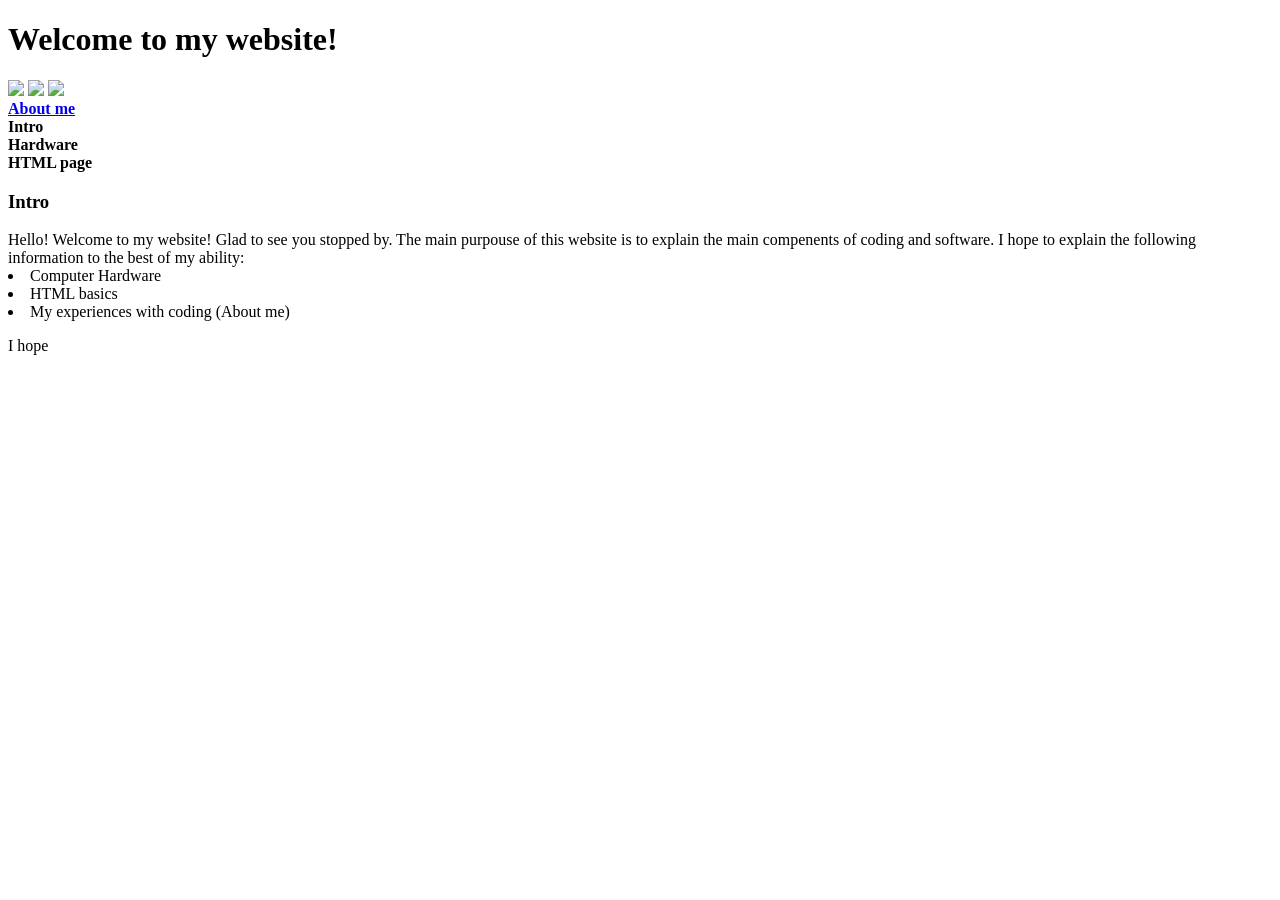
==== intro.html @ bc9f7713 "message" ====
<!DOCTYPE html>
<html>
	<head>
		<link type="text/css" rel="stylesheet" href="stylesheet.css"/>
		<title> Nick's Site</title>
	</head>
	<body>
	<h1> Welcome to my website!</h1>
	<div>
	<img src="http://www.animatedgif.net/welcome/btwelcome1_e0.gif">
	<img src="http://www.animatedgif.net/welcome/btwelcome1_e0.gif">
		<img src="http://www.animatedgif.net/welcome/btwelcome1_e0.gif">
	
	<div id= "side"> </div>
	<div>
	
    <div id="one"> <a href ="http://www.pinterest.com/climatecentral/really-cool-pics/"> <strong> About me </strong> </a> </div>
    <div id="two"> <strong> Intro </strong> </div>
    <div id="three"> <strong> Hardware </strong> </div>
    <div id="four"> <strong> HTML page </strong> </div>
        <div id="five"> <h3>Intro</h3> Hello! Welcome to my website! Glad to see you stopped by.
    	The main purpouse of this website is to explain the main compenents of coding and software. I hope to explain the following information to the best of my ability:
    	<ul:>
    	<li> Computer Hardware
    	<li> HTML basics
    	<li> My experiences with coding (About me)
    	</ul>
    	</li>
    	</p>
    I hope
    	</div>
    <div>
    	<p style="font-family: cursive"></p>
	</body>
</html>
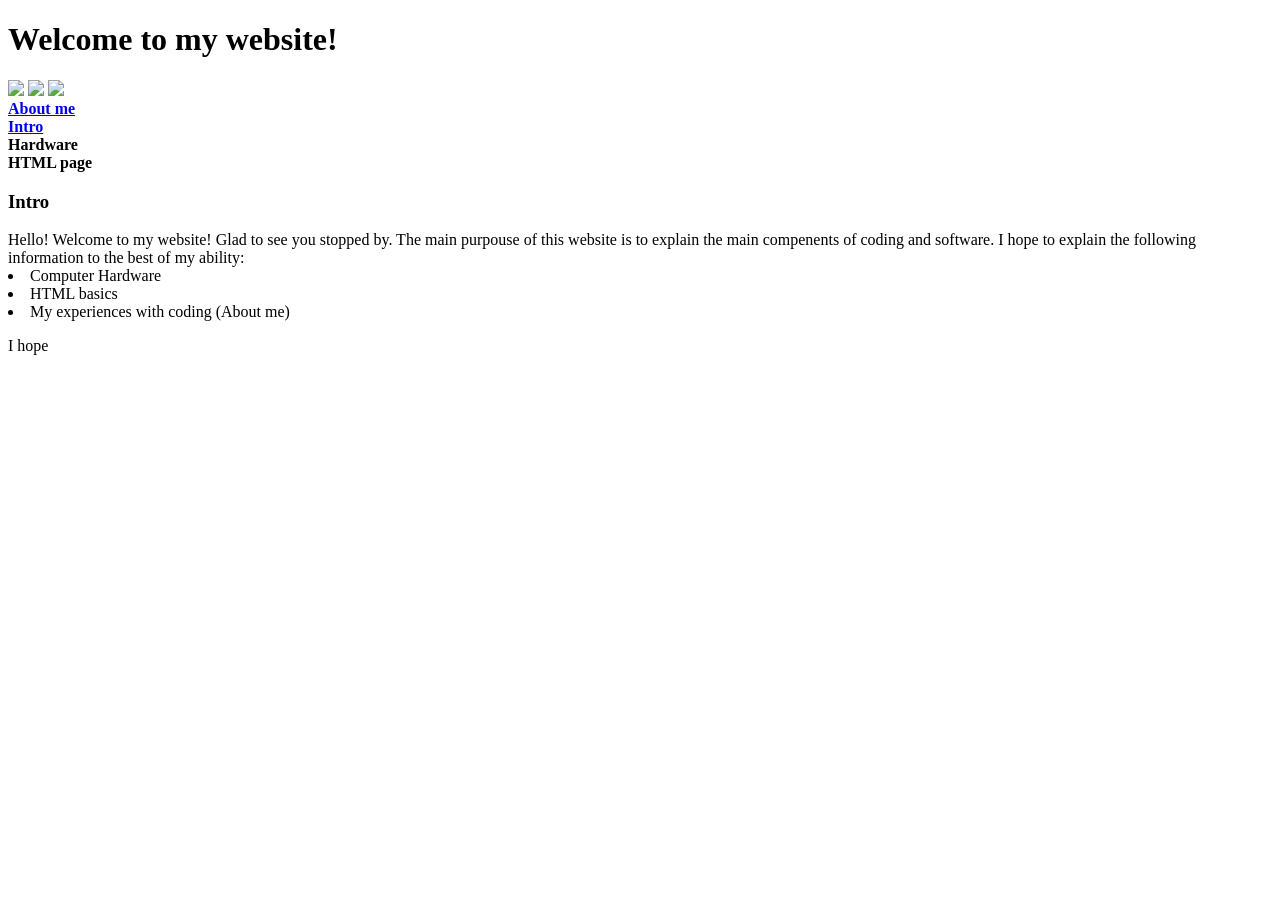
==== commit f396e1d4: "message" ====
--- a/intro.html
+++ b/intro.html
@@ -6,30 +6,41 @@
 	</head>
 	<body>
 	<h1> Welcome to my website!</h1>
-	<div>
+	<div> 
 	<img src="http://www.animatedgif.net/welcome/btwelcome1_e0.gif">
 	<img src="http://www.animatedgif.net/welcome/btwelcome1_e0.gif">
 		<img src="http://www.animatedgif.net/welcome/btwelcome1_e0.gif">
 	
 	<div id= "side"> </div>
-	<div>
 	
-    <div id="one"> <a href ="http://www.pinterest.com/climatecentral/really-cool-pics/"> <strong> About me </strong> </a> </div>
-    <div id="two"> <strong> Intro </strong> </div>
-    <div id="three"> <strong> Hardware </strong> </div>
-    <div id="four"> <strong> HTML page </strong> </div>
-        <div id="five"> <h3>Intro</h3> Hello! Welcome to my website! Glad to see you stopped by.
+
+
+
+		<div id="navbar"> <div id="one"> <a href ="http://www.pinterest.com/climatecentral/really-cool-pics/"> <strong> About me </strong> </a> </div>
+		
+<div id="two"> <strong> <a href=http://10.8.16.42/nicholass/intropage.html>  Intro </strong> </a> </div> <div id="three"> <strong> Hardware </strong> </div>   <div id="four"> <strong> HTML page </strong> </div>     </div>
+	
+    
+    
+    
+        <div id="five"> <h3>Intro</h3> Hello! Welcome to my
+	
+     website! Glad to see you stopped by.
     	The main purpouse of this website is to explain the main compenents of coding and software. I hope to explain the following information to the best of my ability:
     	<ul:>
     	<li> Computer Hardware
     	<li> HTML basics
-    	<li> My experiences with coding (About me)
+    	<li> My experiences with coding (About me) 
     	</ul>
     	</li>
-    	</p>
+    	</p> 
     I hope
     	</div>
     <div>
     	<p style="font-family: cursive"></p>
 	</body>
-</html>+</html>
+
+
+
+
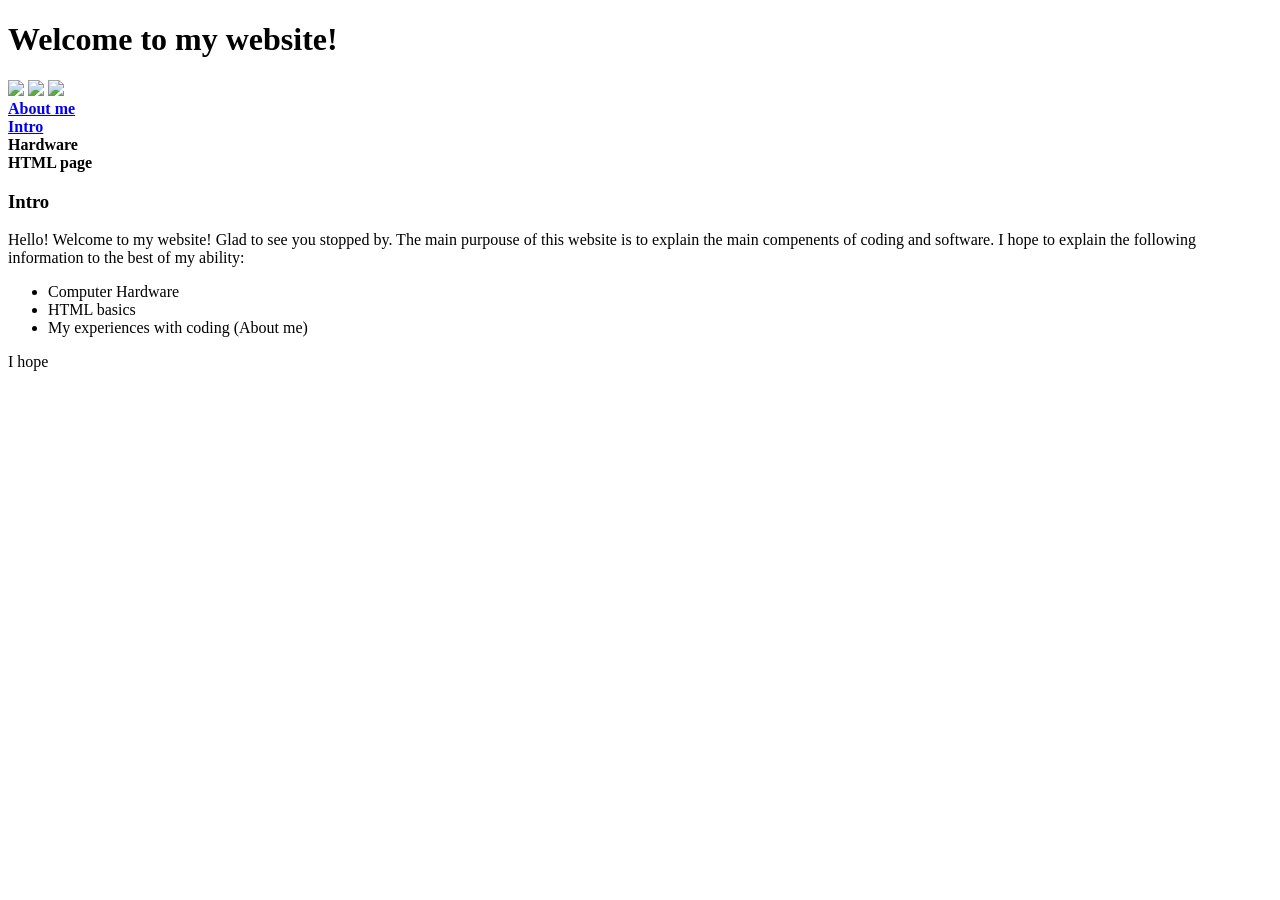
==== commit cf275e81: "Updated index.html to match current version. need to fix tabbing.  div currently missing" ====
--- a/intro.html
+++ b/intro.html
@@ -7,18 +7,22 @@
 	<body>
 	<h1> Welcome to my website!</h1>
 	<div> 
-	<img src="http://www.animatedgif.net/welcome/btwelcome1_e0.gif">
-	<img src="http://www.animatedgif.net/welcome/btwelcome1_e0.gif">
+	    <img src="http://www.animatedgif.net/welcome/btwelcome1_e0.gif">
+	    <img src="http://www.animatedgif.net/welcome/btwelcome1_e0.gif">
 		<img src="http://www.animatedgif.net/welcome/btwelcome1_e0.gif">
 	
-	<div id= "side"> </div>
+	    <div id= "side"> </div>
 	
 
 
 
-		<div id="navbar"> <div id="one"> <a href ="http://www.pinterest.com/climatecentral/really-cool-pics/"> <strong> About me </strong> </a> </div>
+		<div id="navbar"> 
+		    <div id="one"> 
+		        <a href ="http://www.pinterest.com/climatecentral/really-cool-pics/"> <strong> About me </strong> </a> 
+		            
+		    </div>
 		
-<div id="two"> <strong> <a href=http://10.8.16.42/nicholass/intropage.html>  Intro </strong> </a> </div> <div id="three"> <strong> Hardware </strong> </div>   <div id="four"> <strong> HTML page </strong> </div>     </div>
+            <div id="two"> <a href=http://10.8.16.42/nicholass/intropage.html> <strong> Intro </strong> </a> </div> <div id="three"> <strong> Hardware </strong> </div>   <div id="four"> <strong> HTML page </strong> </div>     </div>
 	
     
     
@@ -27,17 +31,18 @@
 	
      website! Glad to see you stopped by.
     	The main purpouse of this website is to explain the main compenents of coding and software. I hope to explain the following information to the best of my ability:
-    	<ul:>
-    	<li> Computer Hardware
-    	<li> HTML basics
-    	<li> My experiences with coding (About me) 
+    	<ul>
+    	    <li> Computer Hardware</li>
+    	    <li> HTML basics</li>
+    	    <li> My experiences with coding (About me)</li> 
     	</ul>
-    	</li>
-    	</p> 
-    I hope
+    	
+    	<p>  I hope </p>
     	</div>
     <div>
     	<p style="font-family: cursive"></p>
+    </div>	
+    	
 	</body>
 </html>
 
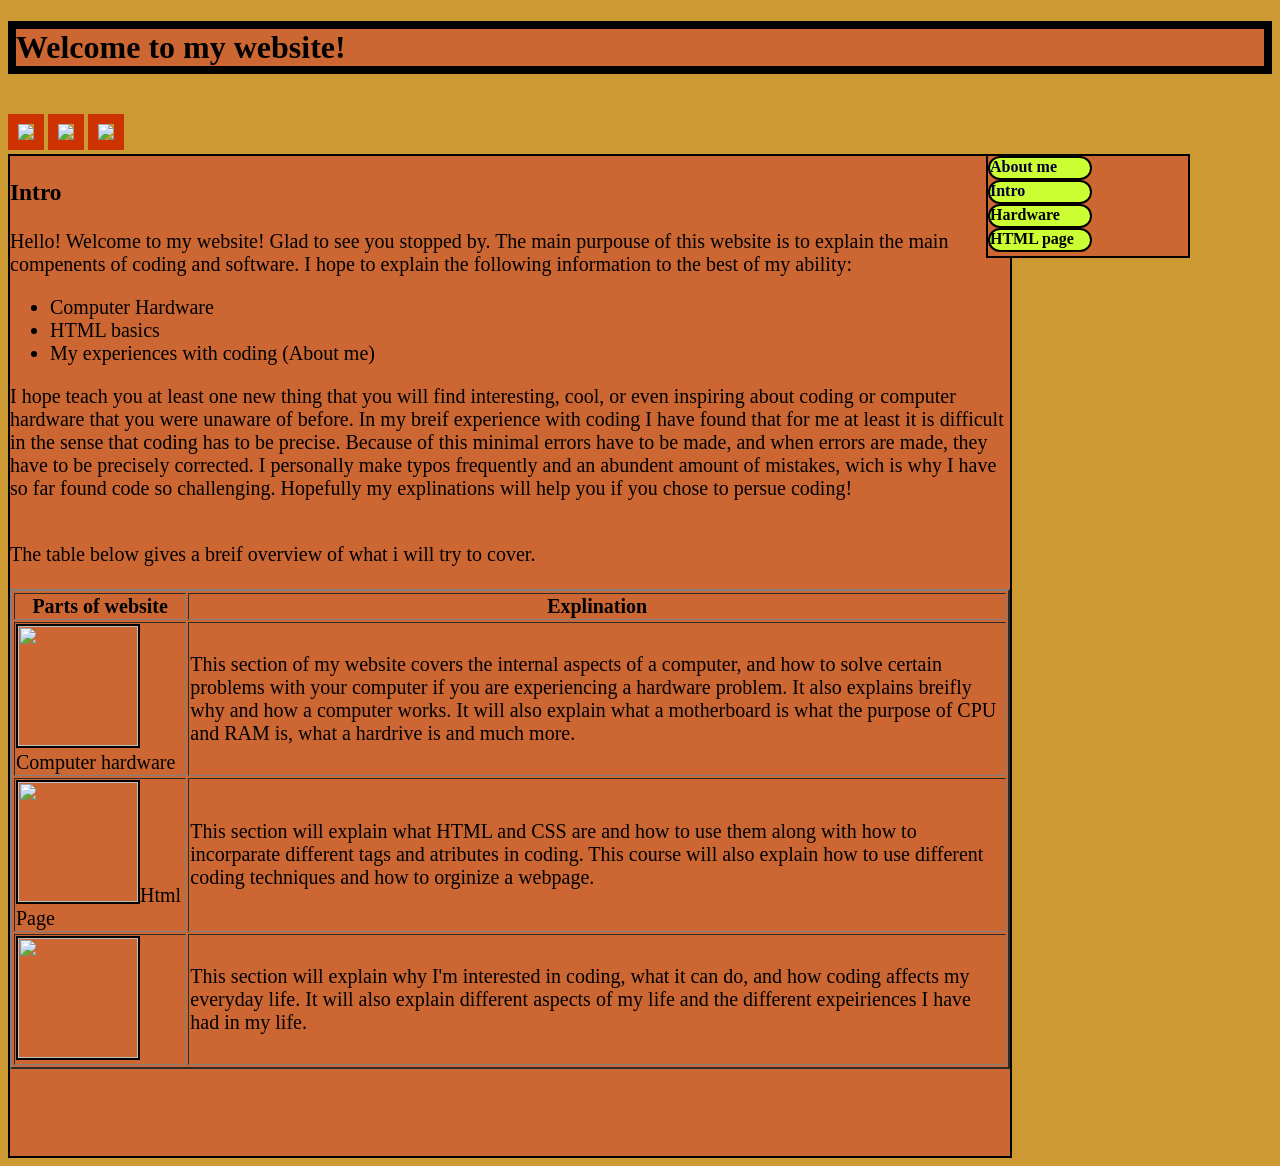
==== commit 8bb3c399: "message" ====
--- a/intro.html
+++ b/intro.html
@@ -1,12 +1,12 @@
 <!DOCTYPE html>
 <html>
 	<head>
-		<link type="text/css" rel="stylesheet" href="stylesheet.css"/>
+		<link rel="stylesheet" type="text/css"  href="intro.css" />
 		<title> Nick's Site</title>
 	</head>
 	<body>
 	<h1> Welcome to my website!</h1>
-	<div> 
+	<br /> 
 	    <img src="http://www.animatedgif.net/welcome/btwelcome1_e0.gif">
 	    <img src="http://www.animatedgif.net/welcome/btwelcome1_e0.gif">
 		<img src="http://www.animatedgif.net/welcome/btwelcome1_e0.gif">
@@ -37,15 +37,40 @@
     	    <li> My experiences with coding (About me)</li> 
     	</ul>
     	
-    	<p>  I hope </p>
+    	<p>  I hope teach you at least one new thing that you will find interesting, cool, or even inspiring about coding or computer hardware that you were unaware of before. In my breif experience with coding I have found that for me at least it is difficult in the sense that coding has to be precise. Because of this minimal errors have to be made, and when errors are made, they have to be precisely corrected. I personally make typos frequently and an abundent amount of mistakes, wich is why I have so far found code so challenging. Hopefully my explinations will help you if you chose to persue coding!   </p>
+    <br /> 
+    	The table below gives a breif overview of what i will try to cover.
+    	    <br /> 
+    	    <table border="2px">
+    	         <tr>
+    	         <th>Parts of website</th>
+    	        <th>Explination</th>
+    	        </tr>
+    	       
+    	        <tbody>
+    	            <tr> 
+    	            <td>  <img src="http://blog.hostonnet.com/wp-content/uploads/2014/08/Desktop-Computer.jpg">
+    	            Computer hardware  </td>
+    	             <td> This section of my website covers the internal aspects of a computer, and how to solve certain problems with your computer if you are experiencing a hardware problem. It also explains breifly why and how a computer works. It will also explain what a motherboard is what the purpose of CPU and RAM is, what a hardrive is and much more. </td>
+    	             
+    	             <tr>
+    	                 <td> <img src="http://www.fbi.gov/news/stories/2010/january/grid_012210/image/computer-code">Html Page </td>
+    	                 <td> This section will explain what HTML and CSS are and how to use them along with how to incorparate different tags and atributes in coding. This course will also explain how to use different coding techniques and how to orginize a webpage. </td>
+    	             </tr>
+    	             <tr>  
+    	             <td> <img src= "http://www.wpclipart.com/smiley/simple_smiley/outlined_yellow_smiley/face_icon_cool.png">  </td>
+    	                 <td> This section will explain why I'm interested in coding, what it can do, and how coding affects my everyday life. It will also explain different aspects of my life and the different expeiriences I have had in my life.</td>
+    	             </tr>
+    	    </tbody>
+    	    <br />
+    	  
     	</div>
-    <div>
-    	<p style="font-family: cursive"></p>
-    </div>	
     	
-	</body>
-</html>
+    	
+    	
 
+	</body>  
+	    
 
-
-
+    
+</html>
--- a/intro.css
+++ b/intro.css
@@ -0,0 +1,71 @@
+img {height:200px; width:410; text-align:center; border: 10px solid #CC3300}
+body { background-color:#CC9933}
+
+
+#one{
+	height: 20px;
+	width: 100px;
+	border: 2px solid black;
+	background-color: #CCFF33;
+	border-radius: 100px;
+}
+
+#two{
+	height: 20px;
+	width: 100px;
+	border: 2px solid black;
+	background-color: #CCFF33 ;
+	border-radius: 100px;
+
+	
+}
+#three{
+	height: 20px;
+	width: 100px;
+	border: 2px solid black;
+	background-color: #CCFF33 ;
+	border-radius: 100px;
+
+}
+
+#four{
+	height: 20px;
+	width: 100px;
+	border: 2px solid black;
+	background-color: #CCFF33 ;
+	border-radius: 100px;
+	
+
+}
+
+#five{
+	height: 1000px;
+	width: 1000px;
+	border: 2px solid black;
+	background-color:#CC6633;
+	display:inline-block;
+	font-size: 20px}
+
+a {color:#000033; text-decoration:none}
+p { text-align: left}
+a:hover {color:#CC3300}
+
+h1 {border: 8px solid black;
+background-color: #CC6633}
+
+
+#navbar {
+	
+	
+	right:7%;
+	margin-left:-254px;
+	position: fixed;
+	height: 100px;
+	width: 200px;
+	border: 2px solid black;
+	background-color: #CC6633 ;
+	display:inline-block;
+
+	margin-top: -10}
+
+	td> img { width:120px; height:120px; text-align: left; border: 2px solid black;}
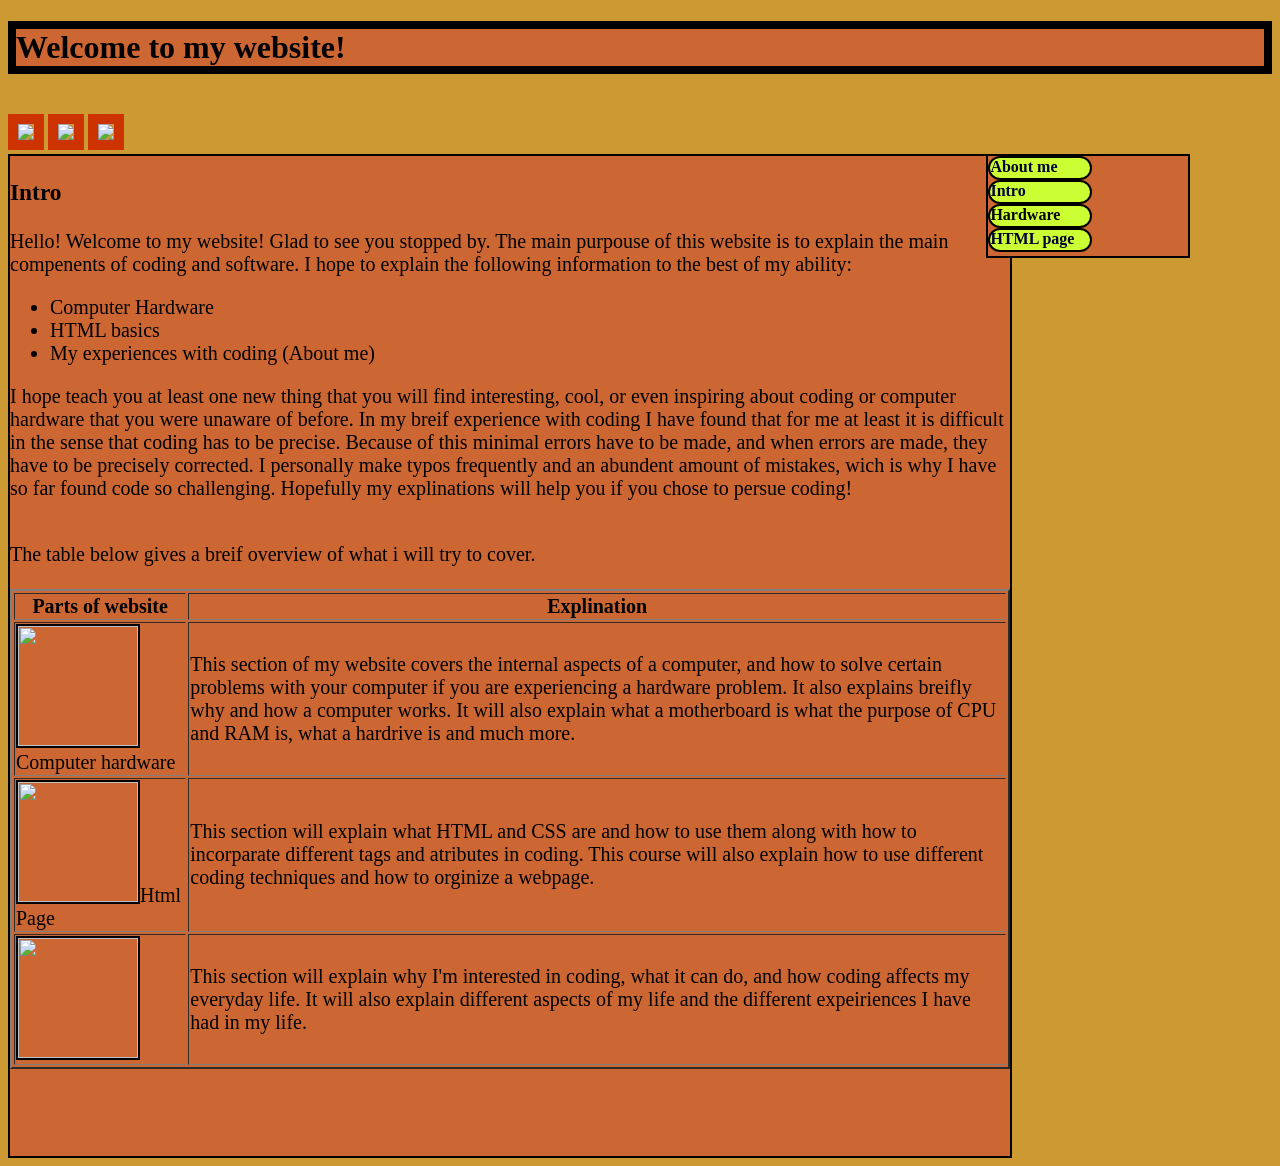
==== commit 0667aea9: "Hi future nick, fu, JK" ====
--- a/intro.html
+++ b/intro.html
@@ -6,7 +6,7 @@
 	</head>
 	<body>
 	<h1> Welcome to my website!</h1>
-	<br /> 
+	<br />
 	    <img src="http://www.animatedgif.net/welcome/btwelcome1_e0.gif">
 	    <img src="http://www.animatedgif.net/welcome/btwelcome1_e0.gif">
 		<img src="http://www.animatedgif.net/welcome/btwelcome1_e0.gif">
@@ -16,13 +16,15 @@
 
 
 
-		<div id="navbar"> 
-		    <div id="one"> 
-		        <a href ="http://www.pinterest.com/climatecentral/really-cool-pics/"> <strong> About me </strong> </a> 
+		<div id="navbar">
+		    <div id="one">
+		        <a href = > <strong> About me </strong> </a>
 		            
 		    </div>
 		
-            <div id="two"> <a href=http://10.8.16.42/nicholass/intropage.html> <strong> Intro </strong> </a> </div> <div id="three"> <strong> Hardware </strong> </div>   <div id="four"> <strong> HTML page </strong> </div>     </div>
+            <div id="two"> <a href="http://unkka60dc6f8.nsanguinetti.koding.io/intro.html"> <strong> Intro </strong> </a> </div> 
+            <div id="three"> <strong> Hardware </strong> </div>  
+            <div id="four"> <a href="http://unkka60dc6f8.nsanguinetti.koding.io/Html.html"> <strong> HTML page </strong> </a> </div>     </div>
 	
     
     
@@ -34,13 +36,13 @@
     	<ul>
     	    <li> Computer Hardware</li>
     	    <li> HTML basics</li>
-    	    <li> My experiences with coding (About me)</li> 
+    	    <li> My experiences with coding (About me)</li>
     	</ul>
     	
     	<p>  I hope teach you at least one new thing that you will find interesting, cool, or even inspiring about coding or computer hardware that you were unaware of before. In my breif experience with coding I have found that for me at least it is difficult in the sense that coding has to be precise. Because of this minimal errors have to be made, and when errors are made, they have to be precisely corrected. I personally make typos frequently and an abundent amount of mistakes, wich is why I have so far found code so challenging. Hopefully my explinations will help you if you chose to persue coding!   </p>
-    <br /> 
+    <br />
     	The table below gives a breif overview of what i will try to cover.
-    	    <br /> 
+    	    <br />
     	    <table border="2px">
     	         <tr>
     	         <th>Parts of website</th>
@@ -48,7 +50,7 @@
     	        </tr>
     	       
     	        <tbody>
-    	            <tr> 
+    	            <tr>
     	            <td>  <img src="http://blog.hostonnet.com/wp-content/uploads/2014/08/Desktop-Computer.jpg">
     	            Computer hardware  </td>
     	             <td> This section of my website covers the internal aspects of a computer, and how to solve certain problems with your computer if you are experiencing a hardware problem. It also explains breifly why and how a computer works. It will also explain what a motherboard is what the purpose of CPU and RAM is, what a hardrive is and much more. </td>
@@ -57,7 +59,7 @@
     	                 <td> <img src="http://www.fbi.gov/news/stories/2010/january/grid_012210/image/computer-code">Html Page </td>
     	                 <td> This section will explain what HTML and CSS are and how to use them along with how to incorparate different tags and atributes in coding. This course will also explain how to use different coding techniques and how to orginize a webpage. </td>
     	             </tr>
-    	             <tr>  
+    	             <tr>
     	             <td> <img src= "http://www.wpclipart.com/smiley/simple_smiley/outlined_yellow_smiley/face_icon_cool.png">  </td>
     	                 <td> This section will explain why I'm interested in coding, what it can do, and how coding affects my everyday life. It will also explain different aspects of my life and the different expeiriences I have had in my life.</td>
     	             </tr>
@@ -69,7 +71,7 @@
     	
     	
 
-	</body>  
+	</body>
 	    
 
     
--- a/intro.css
+++ b/intro.css
@@ -10,23 +10,27 @@
 	border-radius: 100px;
 }
 
+#one{ transition:all .8s ease;} #one:hover{background-color:#336666;}
+
 #two{
 	height: 20px;
 	width: 100px;
 	border: 2px solid black;
 	background-color: #CCFF33 ;
 	border-radius: 100px;
+}
+#two{ transition:all .8s ease;} #two:hover{background-color:#336666;}
 
-	
-}
+
 #three{
 	height: 20px;
 	width: 100px;
 	border: 2px solid black;
 	background-color: #CCFF33 ;
 	border-radius: 100px;
+}
 
-}
+#three{ transition:all .8s ease;} #three:hover{background-color:#336666;}
 
 #four{
 	height: 20px;
@@ -34,9 +38,9 @@
 	border: 2px solid black;
 	background-color: #CCFF33 ;
 	border-radius: 100px;
-	
+}
+#four{ transition:all .8s ease;} #four:hover{background-color:#336666;}
 
-}
 
 #five{
 	height: 1000px;
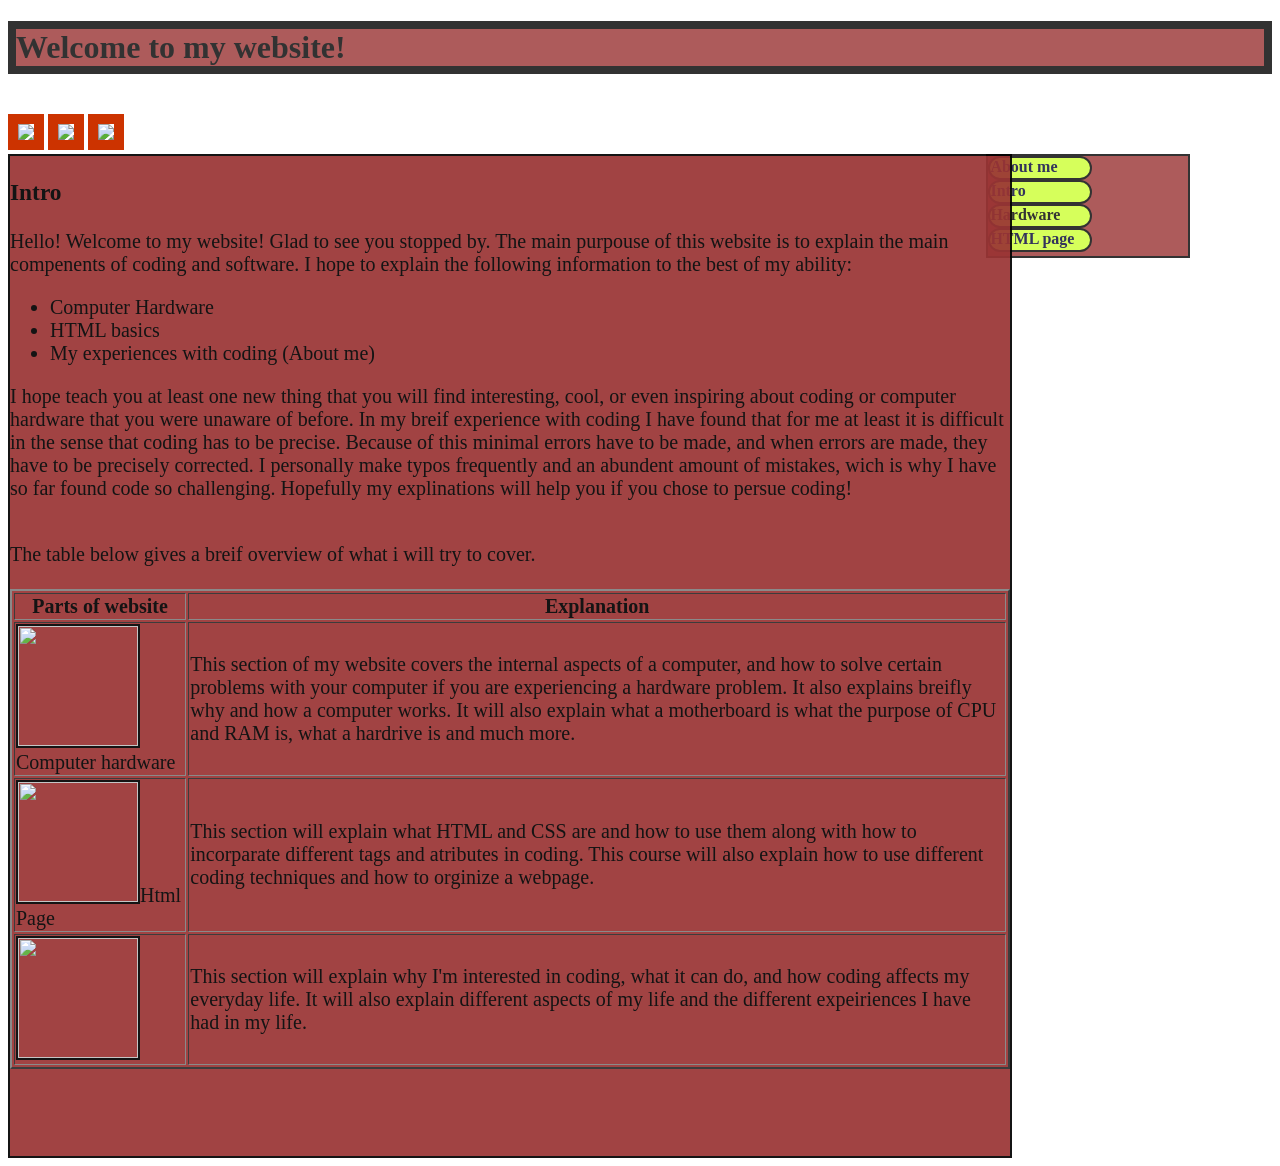
==== commit 08200dd2: "I WANT TO DELETE ALL OF YOUR CODE NICK -sincerely Jonas" ====
--- a/intro.html
+++ b/intro.html
@@ -29,7 +29,7 @@
     
     
     
-        <div id="five"> <h3>Intro</h3> Hello! Welcome to my
+        <div id="five" > <h3>Intro</h3> Hello! Welcome to my
 	
      website! Glad to see you stopped by.
     	The main purpouse of this website is to explain the main compenents of coding and software. I hope to explain the following information to the best of my ability:
@@ -46,7 +46,7 @@
     	    <table border="2px">
     	         <tr>
     	         <th>Parts of website</th>
-    	        <th>Explination</th>
+    	        <th>Explanation</th>
     	        </tr>
     	       
     	        <tbody>
--- a/intro.css
+++ b/intro.css
@@ -1,12 +1,13 @@
 img {height:200px; width:410; text-align:center; border: 10px solid #CC3300}
-body { background-color:#CC9933}
+body {background-image: url("http://www.loschavezmexicangrille.com/wp-content/uploads/2013/01/website-background-full-hd-backgrounds-vintage-red-661979.jpg");
+}
 
 
 #one{
 	height: 20px;
 	width: 100px;
 	border: 2px solid black;
-	background-color: #CCFF33;
+	background-color:#CCFF33;
 	border-radius: 100px;
 }
 
@@ -46,8 +47,9 @@
 	height: 1000px;
 	width: 1000px;
 	border: 2px solid black;
-	background-color:#CC6633;
+	background-color: #993333;
 	display:inline-block;
+	opacity: 0.92 ;
 	font-size: 20px}
 
 a {color:#000033; text-decoration:none}
@@ -55,7 +57,7 @@
 a:hover {color:#CC3300}
 
 h1 {border: 8px solid black;
-background-color: #CC6633}
+background-color: #993333 ; opacity: 0.8}
 
 
 #navbar {
@@ -67,9 +69,9 @@
 	height: 100px;
 	width: 200px;
 	border: 2px solid black;
-	background-color: #CC6633 ;
+	background-color: #993333 ;
+	opacity: 0.8;
 	display:inline-block;
-
 	margin-top: -10}
 
 	td> img { width:120px; height:120px; text-align: left; border: 2px solid black;}
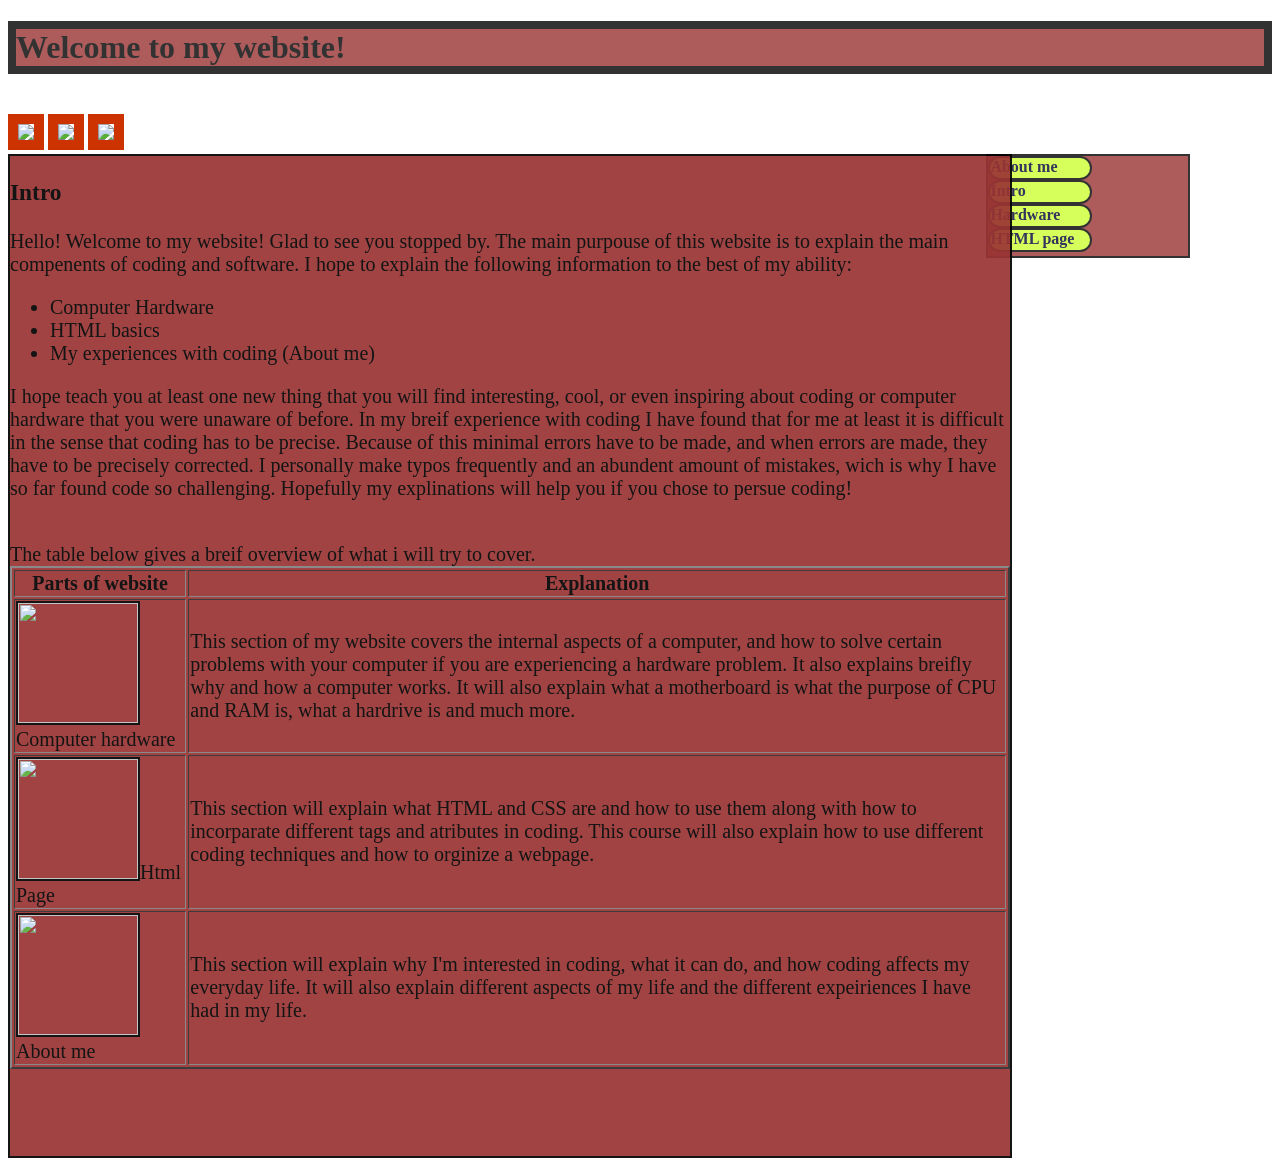
==== commit 47f082ef: "updating" ====
--- a/intro.html
+++ b/intro.html
@@ -18,13 +18,13 @@
 
 		<div id="navbar">
 		    <div id="one">
-		        <a href = > <strong> About me </strong> </a>
+		        <a href="Aboutme.html" > <strong> About me </strong> </a>
 		            
 		    </div>
 		
-            <div id="two"> <a href="http://unkka60dc6f8.nsanguinetti.koding.io/intro.html"> <strong> Intro </strong> </a> </div> 
-            <div id="three"> <strong> Hardware </strong> </div>  
-            <div id="four"> <a href="http://unkka60dc6f8.nsanguinetti.koding.io/Html.html"> <strong> HTML page </strong> </a> </div>     </div>
+            <div id="two"> <a href="intro.html"> <strong> Intro </strong> </a> </div> 
+            <div id="three"><a href="Hardware_1.html"> <strong> Hardware </strong> </a> </div>  
+            <div id="four"> <a href="Html.html"> <strong> HTML page </strong> </a> </div>     </div>
 	
     
     
@@ -48,7 +48,6 @@
     	         <th>Parts of website</th>
     	        <th>Explanation</th>
     	        </tr>
-    	       
     	        <tbody>
     	            <tr>
     	            <td>  <img src="http://blog.hostonnet.com/wp-content/uploads/2014/08/Desktop-Computer.jpg">
@@ -60,18 +59,17 @@
     	                 <td> This section will explain what HTML and CSS are and how to use them along with how to incorparate different tags and atributes in coding. This course will also explain how to use different coding techniques and how to orginize a webpage. </td>
     	             </tr>
     	             <tr>
-    	             <td> <img src= "http://www.wpclipart.com/smiley/simple_smiley/outlined_yellow_smiley/face_icon_cool.png">  </td>
+    	             <td> <img src= "http://www.wpclipart.com/smiley/simple_smiley/outlined_yellow_smiley/face_icon_cool.png"> About me </td>
     	                 <td> This section will explain why I'm interested in coding, what it can do, and how coding affects my everyday life. It will also explain different aspects of my life and the different expeiriences I have had in my life.</td>
     	             </tr>
     	    </tbody>
-    	    <br />
     	  
-    	</div>
-    	
+    	  
+    
     	
     	
 
-	</body>
+
 	    
 
     
--- a/intro.css
+++ b/intro.css
@@ -74,4 +74,9 @@
 	display:inline-block;
 	margin-top: -10}
 
-	td> img { width:120px; height:120px; text-align: left; border: 2px solid black;}+	td> img { width:120px; height:120px; text-align: left; border: 2px solid black;}
+	
+	
+	
+	
+	
